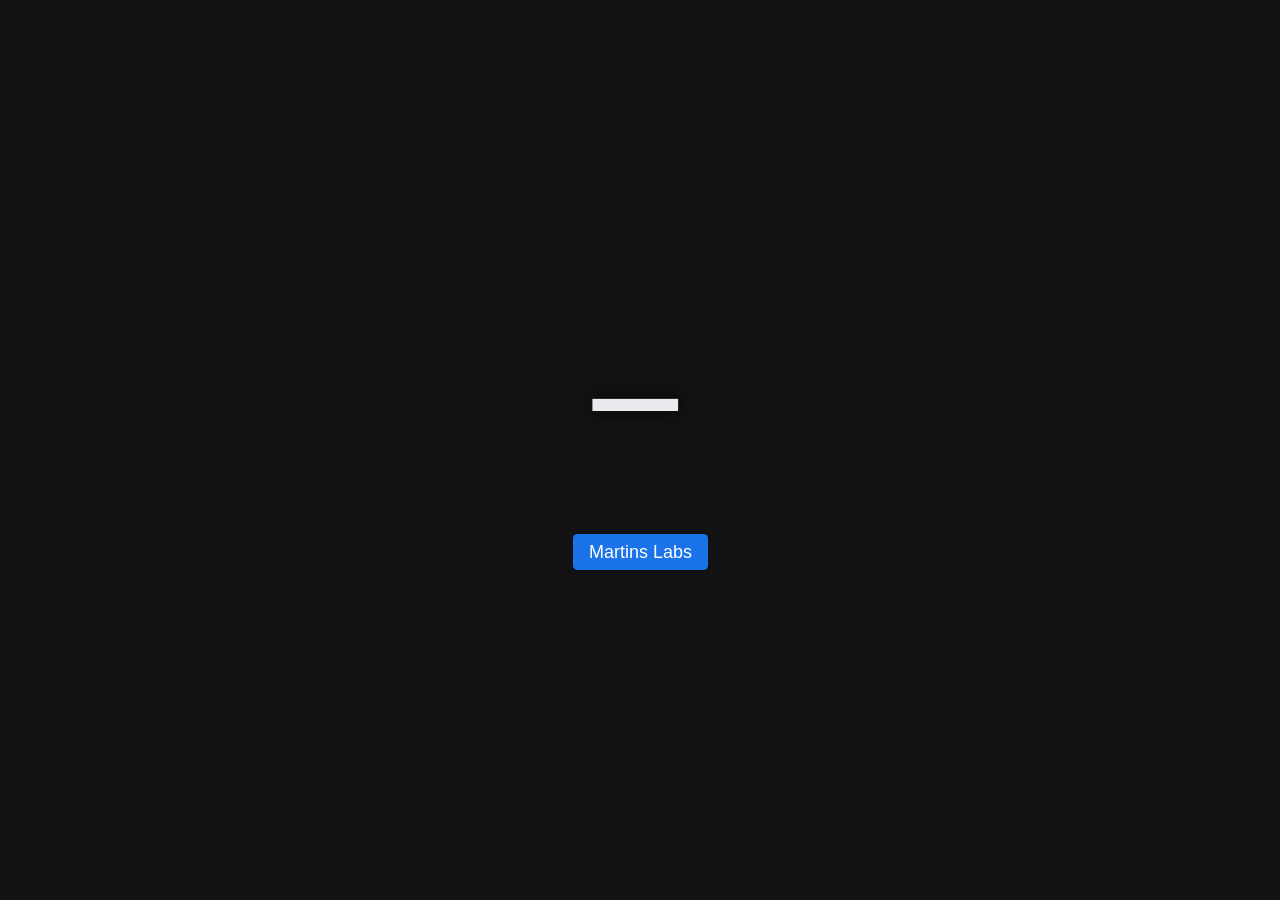
==== public/display.html @ a02d1b0b "feat: Bingo Digital inicial — aplicativo offline de bingo com modo operador, exibição, sons e atalho" ====
<!DOCTYPE html>
<html lang="pt-BR">
<head>
  <meta charset="UTF-8" />
  <meta name="viewport" content="width=device-width, initial-scale=1.0"/>
  <title>Bingo - Exibição</title>
  <link rel="stylesheet" href="../src/css/style.css">
  <style>
    body { background: #000; color: white; }
    .display-screen { animation: pulse 1.5s infinite; }
    @keyframes pulse {
      0% { transform: scale(1); }
      50% { transform: scale(1.05); }
      100% { transform: scale(1); }
    }
  </style>
</head>
<body class="dark-mode">
  <div class="display-screen">
    <div id="current-number" class="number-display">—</div>
    <div id="history" class="history"></div>
    <div style="margin-top: 2rem; font-size: 1.2rem;">
      <img src="../src/assets/logo.svg" alt="Martins Labs" height="36">
    </div>
  </div>

  <script type="module" src="../src/js/ui/display-ui.js"></script>
</body>
</html>
---- src/css/style.css ----
:root {
  --primary: #1a73e8;
  --bg-light: #f8f9fa;
  --bg-dark: #121212;
  --text-light: #202124;
  --text-dark: #e8eaed;
  --danger: #d93025;
  --success: #34a853;
  --warning: #f9ab00;
  --border-radius: 8px;
  --font-sans: 'Segoe UI', system-ui, sans-serif;
}

* { box-sizing: border-box; }

body {
  margin: 0;
  font-family: var(--font-sans);
  background-color: var(--bg-light);
  color: var(--text-light);
  transition: background-color 0.3s, color 0.3s;
}

body.dark-mode {
  background-color: var(--bg-dark);
  color: var(--text-dark);
}

.btn {
  padding: 0.6rem 1.2rem;
  border: none;
  border-radius: var(--border-radius);
  background: var(--primary);
  color: white;
  cursor: pointer;
  font-weight: bold;
  font-size: 1rem;
}

.btn:hover { opacity: 0.9; }

.display-screen {
  font-size: 6rem;
  text-align: center;
  padding: 2rem;
  min-height: 100vh;
  display: flex;
  flex-direction: column;
  justify-content: center;
  align-items: center;
  font-weight: bold;
}

.number-display {
  margin: 1rem 0;
  text-shadow: 0 0 10px rgba(255,255,255,0.7);
}

.history {
  display: flex;
  flex-wrap: wrap;
  justify-content: center;
  gap: 0.5rem;
  max-width: 90vw;
  margin-top: 2rem;
}

.history-item {
  width: 4rem;
  height: 4rem;
  display: flex;
  align-items: center;
  justify-content: center;
  background: rgba(255,255,255,0.15);
  border-radius: 50%;
  font-weight: bold;
  font-size: 1.2rem;
}

/* Tela de exibição: otimização para leitura à distância */
.display-screen .number-display {
  font-family: 'Arial Black', 'Arial Bold', system-ui, sans-serif;
  letter-spacing: 0.1em;
  text-shadow: 0 0 15px rgba(0, 0, 0, 0.8);
}

/* Histórico na exibição: mais legível */
.display-screen .history-item {
  background: rgba(0, 0, 0, 0.2);
  color: white;
  font-weight: bold;
}
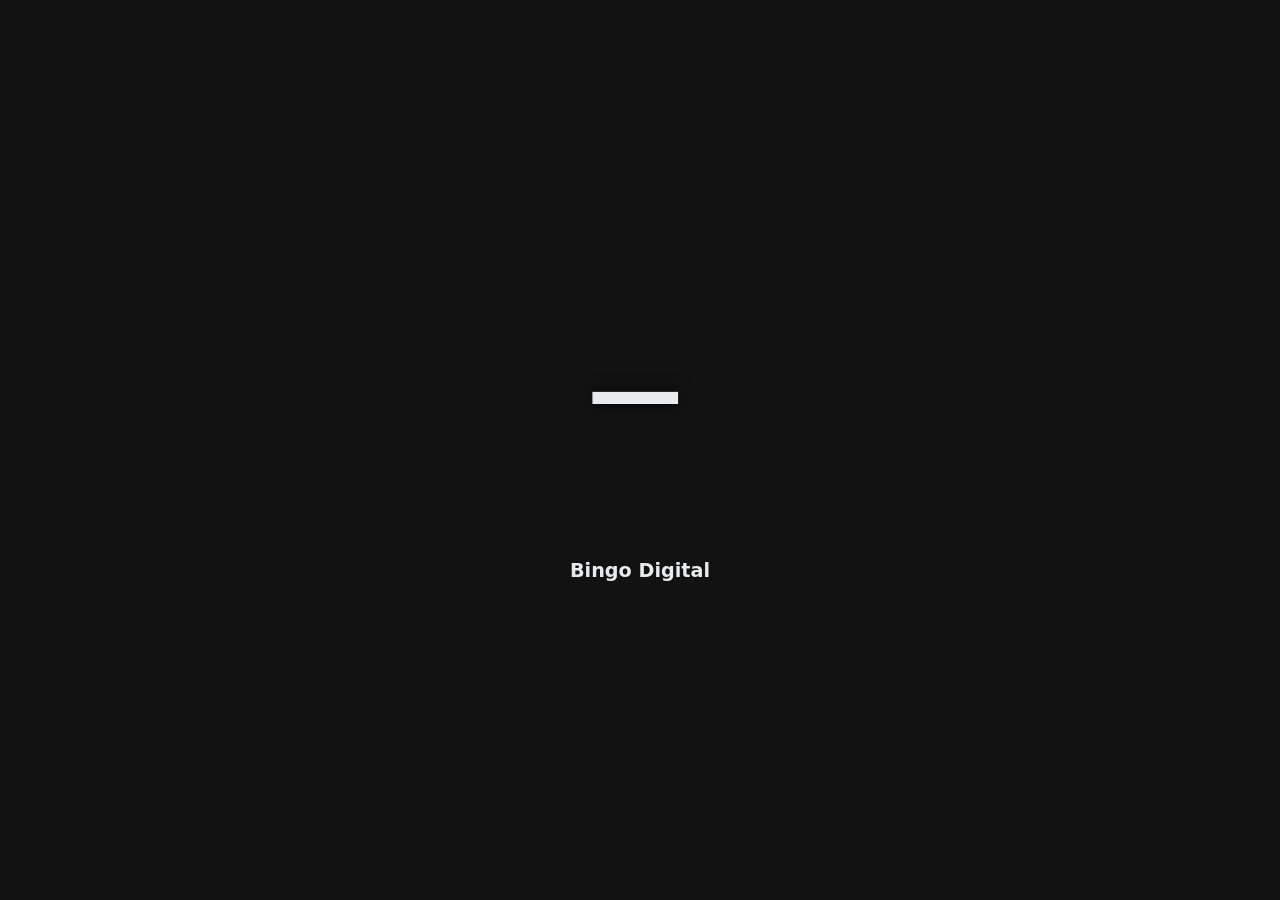
==== commit 66ed3ce7: "fix: move all assets into public for Netlify compatibility" ====
--- a/public/display.html
+++ b/public/display.html
@@ -4,7 +4,7 @@
   <meta charset="UTF-8" />
   <meta name="viewport" content="width=device-width, initial-scale=1.0"/>
   <title>Bingo - Exibição</title>
-  <link rel="stylesheet" href="../src/css/style.css">
+  <link rel="stylesheet" href="./css/style.css">
   <style>
     body { background: #000; color: white; }
     .display-screen { animation: pulse 1.5s infinite; }
@@ -20,10 +20,10 @@
     <div id="current-number" class="number-display">—</div>
     <div id="history" class="history"></div>
     <div style="margin-top: 2rem; font-size: 1.2rem;">
-      <img src="../src/assets/logo.svg" alt="Martins Labs" height="36">
-    </div>
+    <!-- Como não tem logo, use texto -->
+    <div style="margin-top: 2rem; font-size: 1.2rem;">Bingo Digital</div>
   </div>
 
-  <script type="module" src="../src/js/ui/display-ui.js"></script>
+  <script type="module" src="./js/ui/display-ui.js"></script>
 </body>
 </html>
--- a/public/css/style.css
+++ b/public/css/style.css
@@ -0,0 +1,92 @@
+:root {
+  --primary: #1a73e8;
+  --bg-light: #f8f9fa;
+  --bg-dark: #121212;
+  --text-light: #202124;
+  --text-dark: #e8eaed;
+  --danger: #d93025;
+  --success: #34a853;
+  --warning: #f9ab00;
+  --border-radius: 8px;
+  --font-sans: 'Segoe UI', system-ui, sans-serif;
+}
+
+* { box-sizing: border-box; }
+
+body {
+  margin: 0;
+  font-family: var(--font-sans);
+  background-color: var(--bg-light);
+  color: var(--text-light);
+  transition: background-color 0.3s, color 0.3s;
+}
+
+body.dark-mode {
+  background-color: var(--bg-dark);
+  color: var(--text-dark);
+}
+
+.btn {
+  padding: 0.6rem 1.2rem;
+  border: none;
+  border-radius: var(--border-radius);
+  background: var(--primary);
+  color: white;
+  cursor: pointer;
+  font-weight: bold;
+  font-size: 1rem;
+}
+
+.btn:hover { opacity: 0.9; }
+
+.display-screen {
+  font-size: 6rem;
+  text-align: center;
+  padding: 2rem;
+  min-height: 100vh;
+  display: flex;
+  flex-direction: column;
+  justify-content: center;
+  align-items: center;
+  font-weight: bold;
+}
+
+.number-display {
+  margin: 1rem 0;
+  text-shadow: 0 0 10px rgba(255,255,255,0.7);
+}
+
+.history {
+  display: flex;
+  flex-wrap: wrap;
+  justify-content: center;
+  gap: 0.5rem;
+  max-width: 90vw;
+  margin-top: 2rem;
+}
+
+.history-item {
+  width: 4rem;
+  height: 4rem;
+  display: flex;
+  align-items: center;
+  justify-content: center;
+  background: rgba(255,255,255,0.15);
+  border-radius: 50%;
+  font-weight: bold;
+  font-size: 1.2rem;
+}
+
+/* Tela de exibição: otimização para leitura à distância */
+.display-screen .number-display {
+  font-family: 'Arial Black', 'Arial Bold', system-ui, sans-serif;
+  letter-spacing: 0.1em;
+  text-shadow: 0 0 15px rgba(0, 0, 0, 0.8);
+}
+
+/* Histórico na exibição: mais legível */
+.display-screen .history-item {
+  background: rgba(0, 0, 0, 0.2);
+  color: white;
+  font-weight: bold;
+}
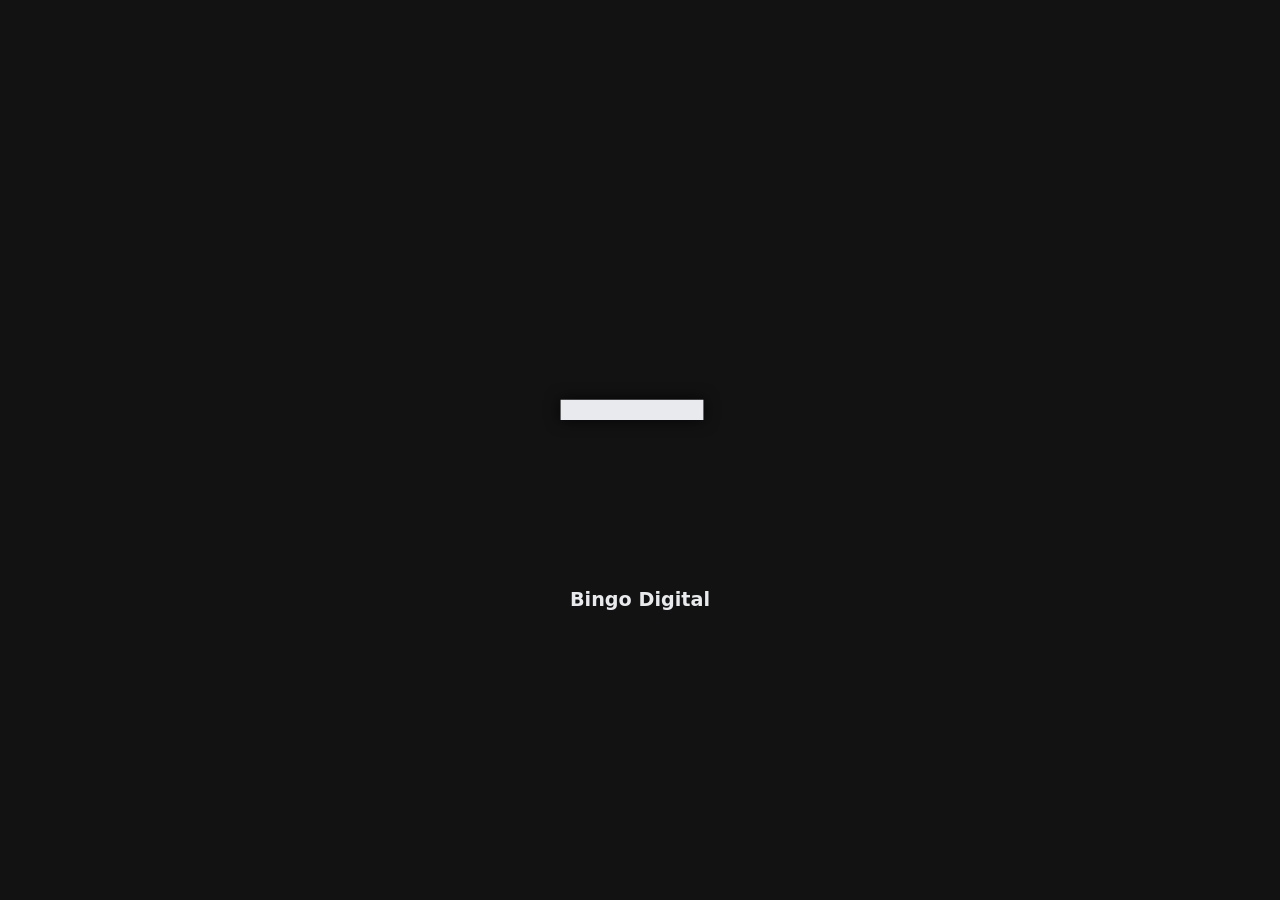
==== commit 7f28d605: "feat: versão final do Bingo Digital com todas as melhorias e documentação" ====
--- a/public/display.html
+++ b/public/display.html
@@ -1,6 +1,9 @@
 <!DOCTYPE html>
 <html lang="pt-BR">
 <head>
+  <meta name="mobile-web-app-capable" content="yes">
+<meta name="apple-mobile-web-app-capable" content="yes">
+ <meta name="theme-color" content="#1a73e8">
   <meta charset="UTF-8" />
   <meta name="viewport" content="width=device-width, initial-scale=1.0"/>
   <title>Bingo - Exibição</title>
--- a/public/css/style.css
+++ b/public/css/style.css
@@ -89,4 +89,71 @@
   background: rgba(0, 0, 0, 0.2);
   color: white;
   font-weight: bold;
+}
+/* Animação ao sortear número */
+@keyframes reveal {
+  0% { transform: scale(0.8); opacity: 0; }
+  100% { transform: scale(1); opacity: 1; }
+}
+.number-display {
+  font-size: 10rem !important;
+  animation: reveal 0.3s ease-out;
+  text-shadow: 0 0 20px rgba(0, 0, 0, 0.8);
+}
+
+/* Histórico menor na exibição */
+.display-screen .history {
+  display: flex;
+  flex-wrap: wrap;
+  gap: 0.5rem;
+  justify-content: center;
+  margin-top: 1rem;
+  max-height: 30vh;
+  overflow-y: auto;
+}
+.display-screen .history-item {
+  background: rgba(255, 255, 255, 0.15);
+  padding: 0.25rem 0.5rem;
+  border-radius: 4px;
+  font-size: 1.1rem;
+}
+
+/* Botões com feedback visual */
+.btn:active {
+  transform: scale(0.98);
+  opacity: 0.9;
+}
+
+/* Animação ao sortear número */
+@keyframes reveal {
+  0% { transform: scale(0.8); opacity: 0; }
+  100% { transform: scale(1); opacity: 1; }
+}
+.number-display {
+  font-size: 10rem !important;
+  animation: reveal 0.3s ease-out;
+  text-shadow: 0 0 20px rgba(0, 0, 0, 0.8);
+}
+
+/* Histórico menor na exibição */
+.display-screen .history {
+  display: flex;
+  flex-wrap: wrap;
+  gap: 0.5rem;
+  justify-content: center;
+  margin-top: 1rem;
+  max-height: 30vh;
+  overflow-y: auto;
+}
+.display-screen .history-item {
+  background: rgba(255, 255, 255, 0.15);
+  padding: 0.25rem 0.5rem;
+  border-radius: 4px;
+  font-size: 1.1rem;
+}
+
+/* Botões com feedback visual */
+.btn:active {
+  transform: scale(0.98);
+  opacity: 0.9;
 }
